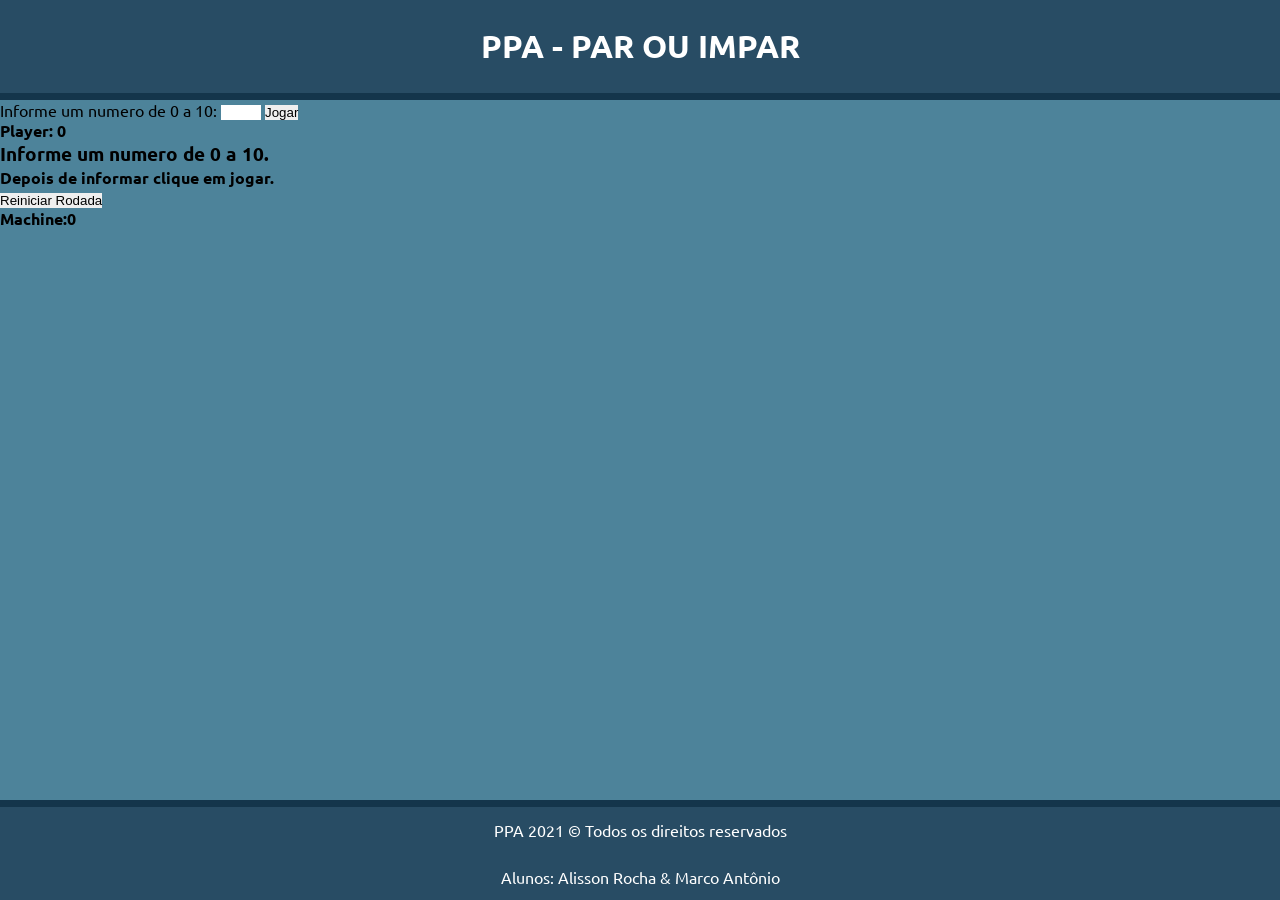
==== index.html @ 2e241270 "LocalStorage e observers" ====
<!DOCTYPE html>
<html lang="pt-br">
<head>
    <meta charset="UTF-8">
    <meta http-equiv="X-UA-Compatible" content="IE=edge">
    <meta name="viewport" content="width=device-width, initial-scale=1.0">
    <link rel="preconnect" href="https://fonts.googleapis.com">
    <link rel="preconnect" href="https://fonts.gstatic.com" crossorigin>
    <link href="https://fonts.googleapis.com/css2?family=Ubuntu:ital,wght@1,300&display=swap" rel="stylesheet">
    <title>Eu cago e tu limpa</title>
    <link href="css/style.css" rel="stylesheet">
</head>
<body>
    <div class="container">
        <header>
            <h1>PPA - PAR OU IMPAR</h1>
        </header>
        <main id="jogo">
            <div class="player" id="jogador">
                <form>
                    <label> Informe um numero de 0 a 10:</label>
                    <input type="number" id="numUsu" min="0" max="10">
                    <button id="btnJogar" type="button">Jogar</button>
                </form>
                <div class="vitorias">
                    <h4>Player: <span id="totalPlayer">0</span></h4>
                </div>
            </div>
            <div class="reiniciar">
                <h3>Informe um numero de 0 a 10.</h3>
                <h4>Depois de informar clique em jogar.</h4>
                <button id="btnReiniciar">Reiniciar Rodada</button>
                <h4 id="result"></h4>
            </div>
            <div class="machine" id="maquina">
                <div></div>
                <h4>Machine:<span id="totalMachine">0</span></h4>
            </div>
        </main>
        <footer>
            <p>PPA 2021 &copy; Todos os direitos reservados</p>
            <p>Alunos: Alisson Rocha & Marco Antônio</p>
        </footer>
    </div>
    <script src="js/index.js"></script>
</body>
</html>
---- css/style.css ----
*{
    margin: 0;
    padding: 0;
    border: none;
    box-sizing: border-box;
}

body{
    background-color: #4d839a;
    font-family: 'Ubuntu', sans-serif;
}

.container{
    display: grid;
    min-height: 100vh;
    grid-template-rows: 100px 1fr 100px;
}

header, footer{
    background-color: #284c64;
    border-bottom:7px solid #14354b;
    color: #FFFFFF; 
    display: grid;
    place-items: center;
}   

footer{
    border-bottom: none;
    border-top: 7px solid #14354b;
}
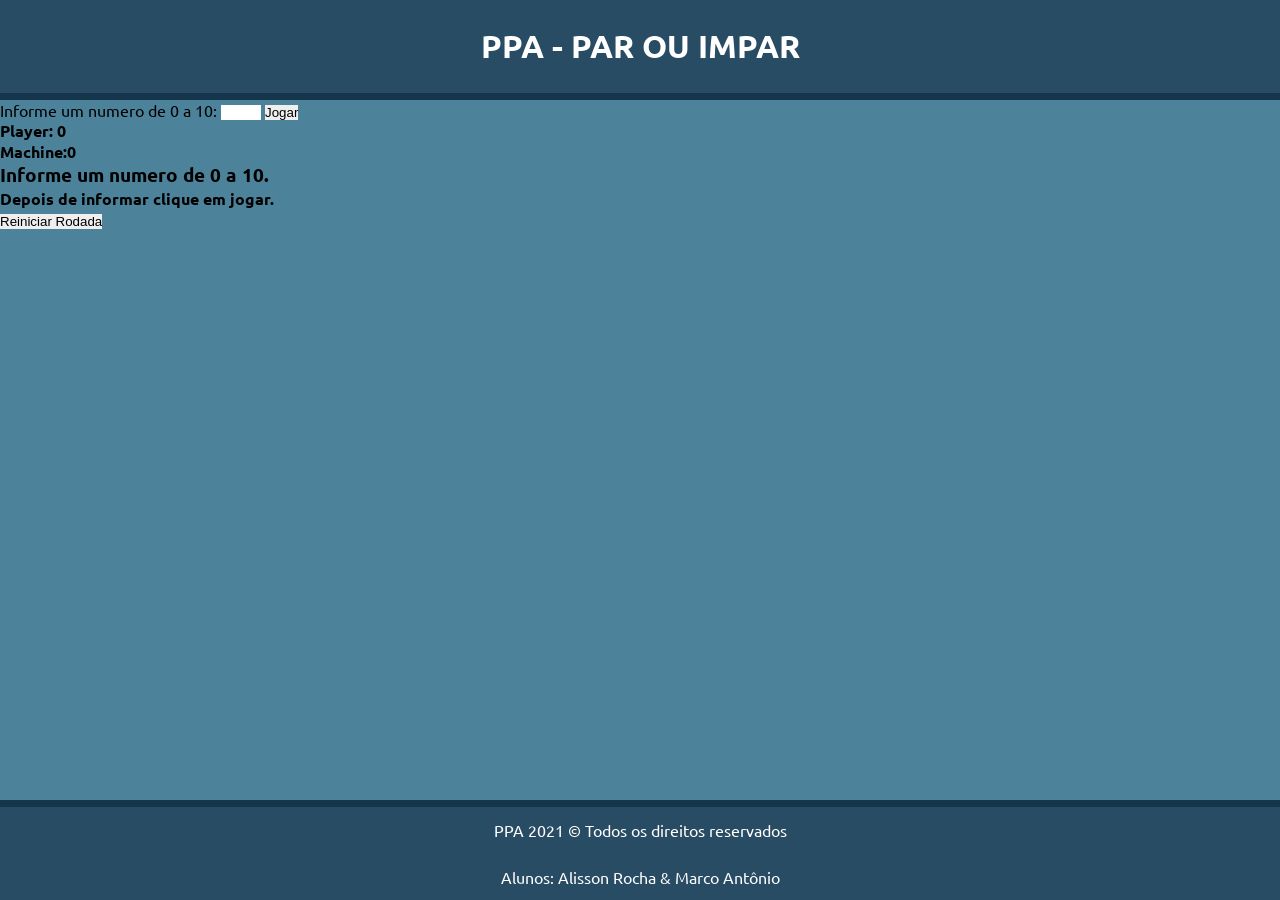
==== commit 8ac23766: "Aparecimento do numero da maquina" ====
--- a/index.html
+++ b/index.html
@@ -7,7 +7,7 @@
     <link rel="preconnect" href="https://fonts.googleapis.com">
     <link rel="preconnect" href="https://fonts.gstatic.com" crossorigin>
     <link href="https://fonts.googleapis.com/css2?family=Ubuntu:ital,wght@1,300&display=swap" rel="stylesheet">
-    <title>Eu cago e tu limpa</title>
+    <title>Jogo</title>
     <link href="css/style.css" rel="stylesheet">
 </head>
 <body>
@@ -18,12 +18,16 @@
         <main id="jogo">
             <div class="player" id="jogador">
                 <form>
-                    <label> Informe um numero de 0 a 10:</label>
+                    <label class="labelForm"> Informe um numero de 0 a 10:</label>
                     <input type="number" id="numUsu" min="0" max="10">
                     <button id="btnJogar" type="button">Jogar</button>
                 </form>
                 <div class="vitorias">
                     <h4>Player: <span id="totalPlayer">0</span></h4>
+                </div>
+                <div class="machine" id="maquina">
+                    <h4>Machine:<span id="totalMachine">0</span></h4>
+                    <h4 id="campoNumMaquina"></h4>
                 </div>
             </div>
             <div class="reiniciar">
@@ -31,10 +35,6 @@
                 <h4>Depois de informar clique em jogar.</h4>
                 <button id="btnReiniciar">Reiniciar Rodada</button>
                 <h4 id="result"></h4>
-            </div>
-            <div class="machine" id="maquina">
-                <div></div>
-                <h4>Machine:<span id="totalMachine">0</span></h4>
             </div>
         </main>
         <footer>
@@ -44,4 +44,4 @@
     </div>
     <script src="js/index.js"></script>
 </body>
-</html>+</html>
